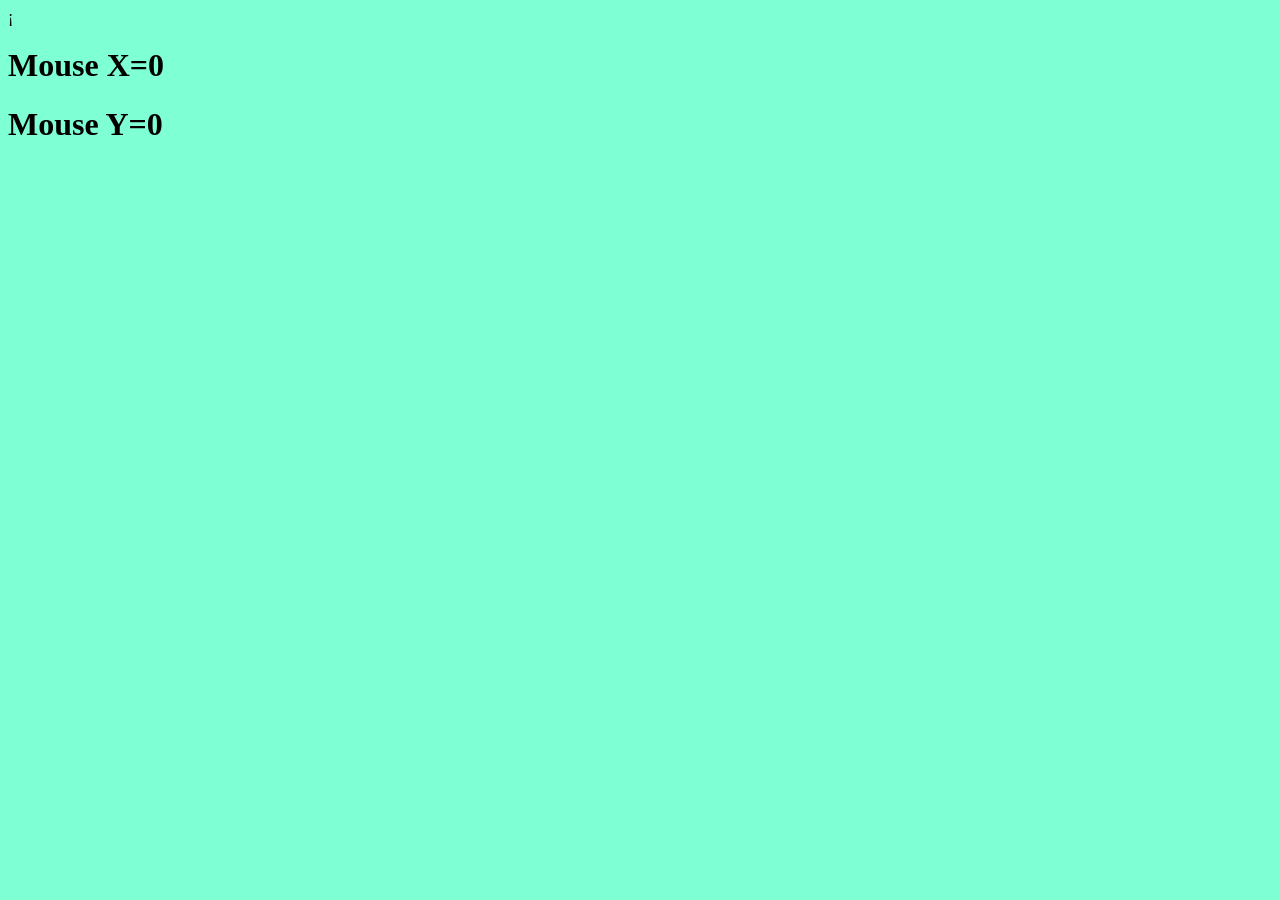
==== grafica X y Y/index.html @ 030a6d28 "agregar carpetas y codigo" ====
¡<!DOCTYPE html>
<html lang="en">
<head>
    <meta charset="UTF-8">
    <meta name="viewport" content="width=device-width, initial-scale=1.0">
    <title>Template Basico de Centro</title>
    <link rel="stylesheet" href="./main.css">
</head>
<body>
    <h1 id="coordX">Mouse X=0</h1>
    <h1 id="coordY">Mouse Y=0</h1>  
    <script src="main.js"></script>
</body>
</html>
---- grafica X y Y/main.css ----
body{
    background-color: aquamarine;
}
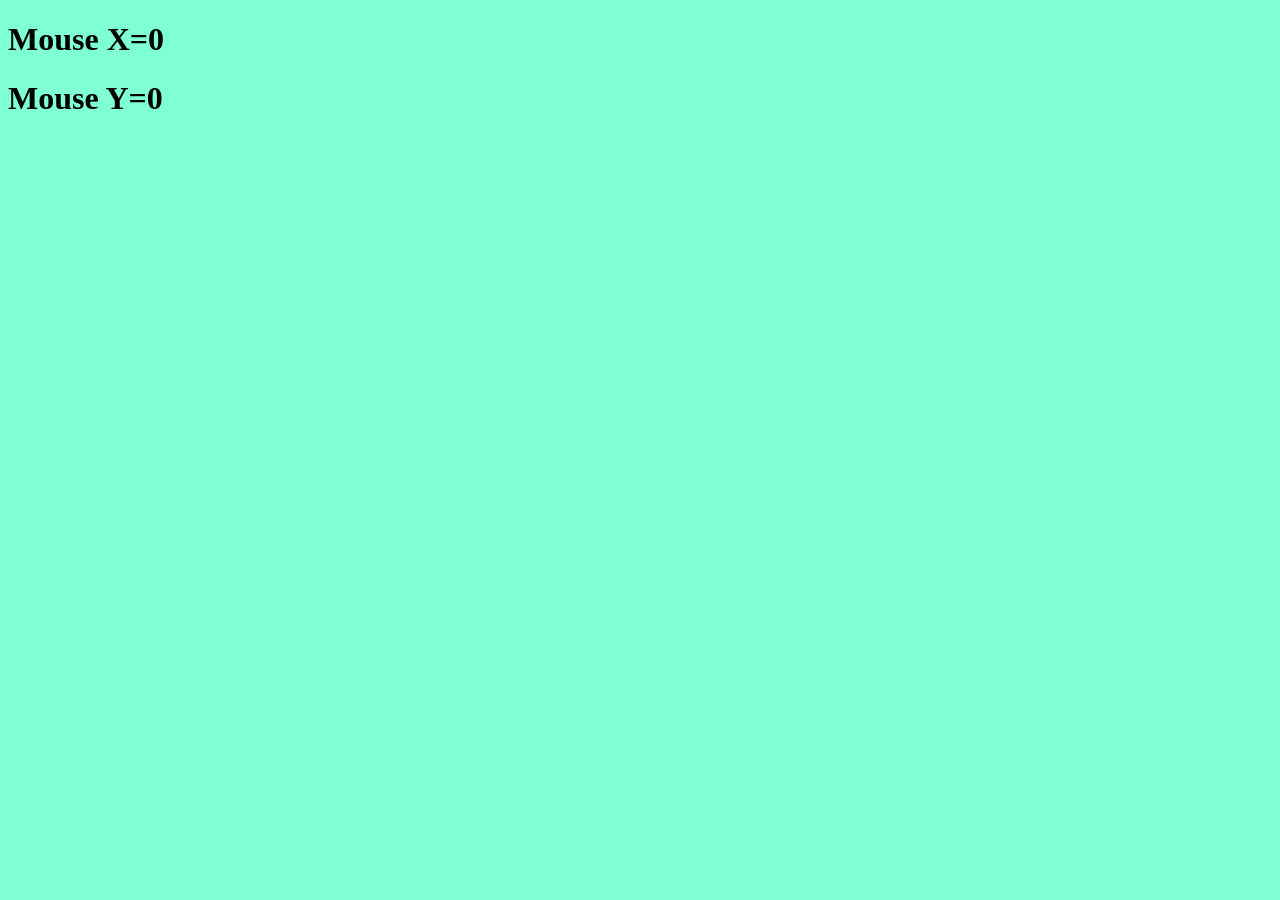
==== commit 52ed5c2b: "mouse xy corregido" ====
--- a/grafica X y Y/index.html
+++ b/grafica X y Y/index.html
@@ -1,4 +1,4 @@
-¡<!DOCTYPE html>
+<!DOCTYPE html>
 <html lang="en">
 <head>
     <meta charset="UTF-8">
